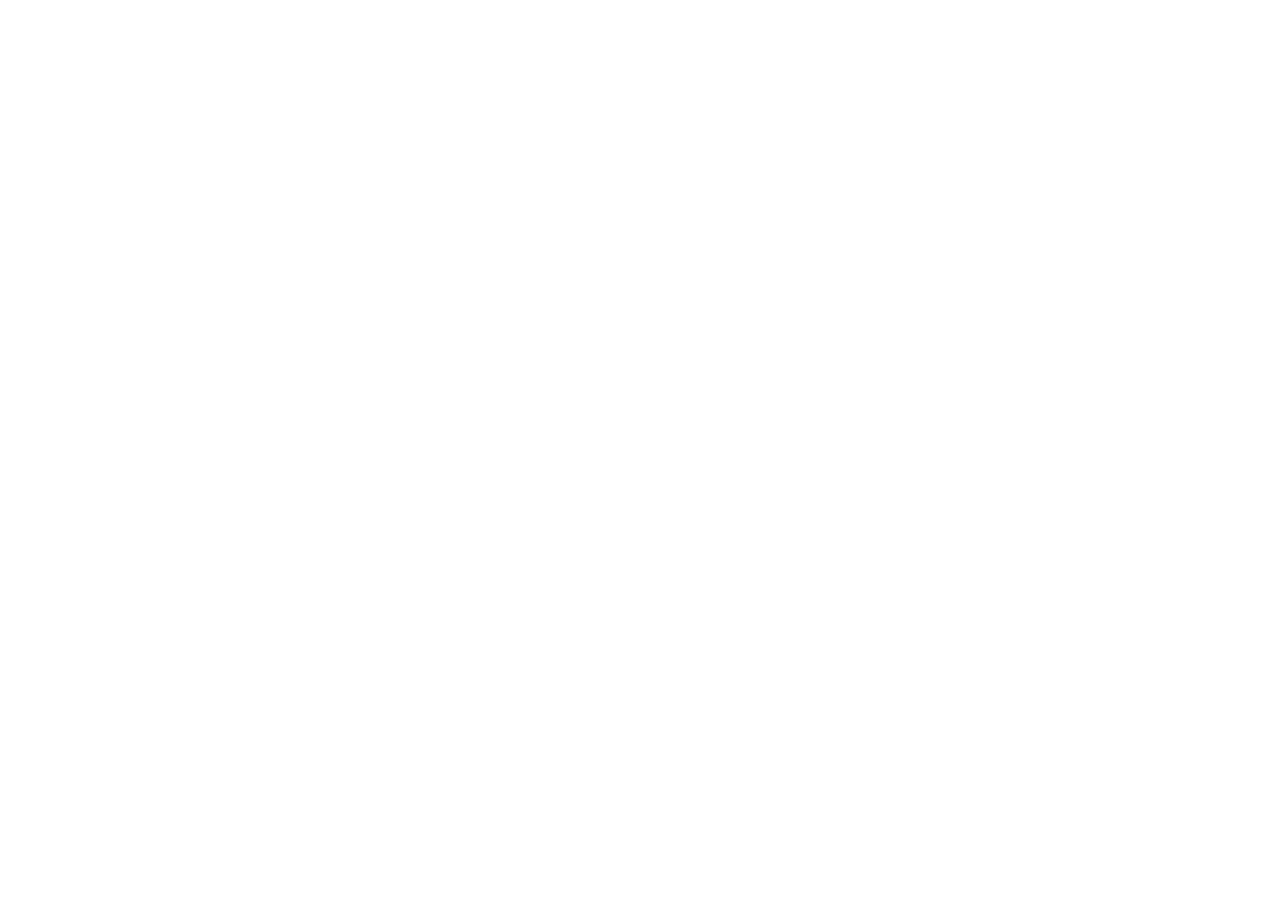
==== kitty-profiles.html @ cb2aade8 "added footer logo and kitty profiles page" ====
<!DOCTYPE html>
<html lang="en">
    <head>
        <meta charset="utf-8">
        <title>Kitty Profiles</title>
        <link rel="stylesheet" tyle="text/css" href="styles/styles.css">
    </head>
    <body>
        
    </body>
</html>
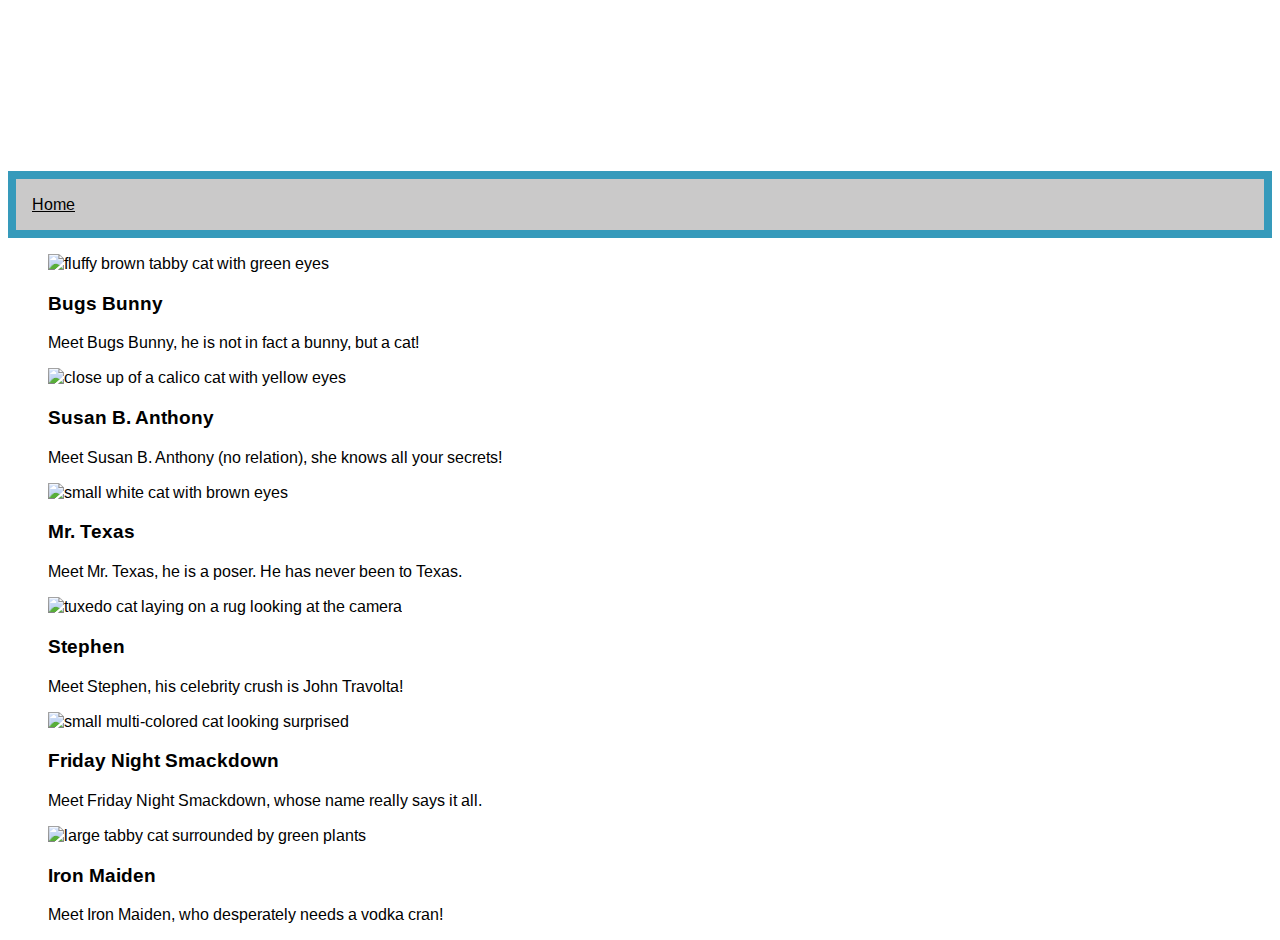
==== commit 6063acff: "added cat photos and profiles to second page" ====
--- a/kitty-profiles.html
+++ b/kitty-profiles.html
@@ -3,9 +3,62 @@
     <head>
         <meta charset="utf-8">
         <title>Kitty Profiles</title>
-        <link rel="stylesheet" tyle="text/css" href="styles/styles.css">
+        <link rel="preconnect" href="https://fonts.googleapis.com">
+        <link rel="preconnect" href="https://fonts.gstatic.com" crossorigin>
+        <link href="https://fonts.googleapis.com/css2?family=Arimo:ital,wght@0,400..700;1,400..700&display=swap" rel="stylesheet">
+        <link rel="stylesheet" type="text/css" href="styles/styles.css">
     </head>
     <body>
-        
+        <header>
+            <h1>Kitties to go!</h1>
+            <h2><i>Kitty Profiles</i></h2>
+        </header>
+        <nav>
+            <a href="index.html">Home</a>
+        </nav>
+        <section class="profiles">
+            <figure>
+                <img src="https://i1.pickpik.com/photos/133/351/787/cat-animals-preview.jpg" alt="fluffy brown tabby cat with green eyes" height="270" width="300">
+                <figcaption>
+                    <h3><b>Bugs Bunny</b></h3>
+                    <p>Meet Bugs Bunny, he is not in fact a bunny, but a cat!</p>
+                </figcaption>
+            </figure>
+            <figure>
+                <img src="https://freerangestock.com/sample/132653/domestic-cat--detailing-.jpg" alt="close up of a calico cat with yellow eyes" height="230" width="300">
+                <figcaption>
+                    <h3><b>Susan B. Anthony</b></h3>
+                    <p>Meet Susan B. Anthony (no relation), she knows all your secrets!</p>
+                </figcaption>
+            </figure>
+            <figure>
+                <img src="https://live.staticflickr.com/17/89252662_2341c7cc22_b.jpg" alt="small white cat with brown eyes" height="230" width="300">
+                <figcaption>
+                    <h3><b>Mr. Texas</b></h3>
+                    <p>Meet Mr. Texas, he is a poser. He has never been to Texas.</p>
+                </figcaption>
+            </figure>
+            <figure>
+                <img src="https://live.staticflickr.com/7392/15818109063_9fe1d1ed7c_b.jpg" alt="tuxedo cat laying on a rug looking at the camera" height="210" width="300">
+                <figcaption>
+                    <h3><b>Stephen</b></h3>
+                    <p>Meet Stephen, his celebrity crush is John Travolta!</p>
+                </figcaption>
+            </figure>
+            <figure>
+                <img src="https://upload.wikimedia.org/wikipedia/commons/e/e3/Domestic_Cat_%27Moonie%27.jpg" alt="small multi-colored cat looking surprised" height="200" width="300">
+                <figcaption>
+                    <h3><b>Friday Night Smackdown</b></h3>
+                    <p>Meet Friday Night Smackdown, whose name really says it all.</p>
+                </figcaption>
+            </figure>
+            <figure>
+                <img src="https://images.pexels.com/photos/7331321/pexels-photo-7331321.jpeg" alt="large tabby cat surrounded by green plants" height="220" width="300">
+                <figcaption>
+                    <h3><b>Iron Maiden</b></h3>
+                    <p>Meet Iron Maiden, who desperately needs a vodka cran!</p>
+                </figcaption>
+            </figure>
+        </section>
     </body>
 </html>--- a/styles/styles.css
+++ b/styles/styles.css
@@ -0,0 +1,63 @@
+* {
+    font-family: Arimo, sans-serif;
+}
+header {
+    display: block;
+    box-sizing: border-box;
+    padding: 1rem;
+    background-image: url("https://github.com/UWFront-End-Cert/starters/blob/master/lesson04-mock2-banner-image.jpg?raw=true");
+    background-size: cover;
+    background-repeat: no-repeat;
+    color: white;
+    text-transform: uppercase;
+}
+nav {
+    display: block;
+    box-sizing: border-box;
+    padding: 1rem;
+    background-color: rgb(202, 201, 201);
+    border: solid rgb(54, 154, 187) 0.5rem;
+}
+a {
+    color:black
+}
+h2 {
+    text-transform: capitalize;
+}
+aside {
+    float: right;
+    padding: 2rem;
+    width: 25%;
+}
+.blue-link {
+    color: rgb(54, 154, 187);
+}
+.main-body {
+    display: block;
+    padding-bottom: 8%;
+    padding-top: 3%;
+}
+h4 {
+    color: rgb(54, 154, 187);
+}
+blockquote {
+    padding-top: 3rem;
+    padding-bottom: 3rem;
+    font-size: x-large;
+    color: rgb(54, 154, 187);
+}
+footer {
+    display: flex;
+    flex-flow: column nowrap;
+    align-items: center;
+    padding-top: 4rem;
+    background-image: url("https://github.com/UWFront-End-Cert/starters/blob/master/lesson04-mock4-footer-image.jpg?raw=true");
+    color: white;
+}
+.footer-nav {
+    background-color: transparent;
+    border: none;
+}
+.footer-link {
+    color: white;
+}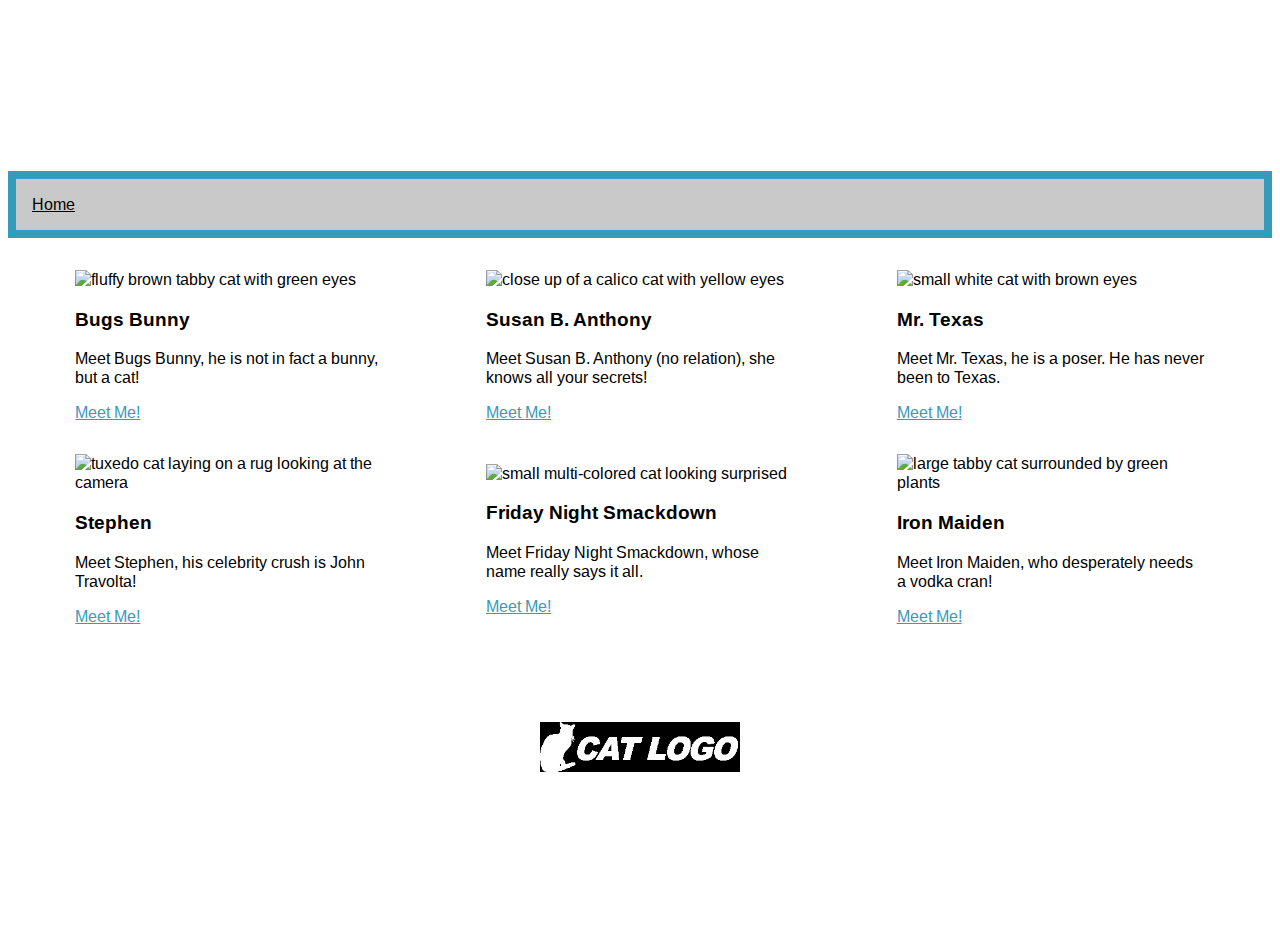
==== commit 36e919f7: "added styling to profiles page" ====
--- a/kitty-profiles.html
+++ b/kitty-profiles.html
@@ -17,48 +17,65 @@
             <a href="index.html">Home</a>
         </nav>
         <section class="profiles">
-            <figure>
+            <figure class="cat">
                 <img src="https://i1.pickpik.com/photos/133/351/787/cat-animals-preview.jpg" alt="fluffy brown tabby cat with green eyes" height="270" width="300">
                 <figcaption>
                     <h3><b>Bugs Bunny</b></h3>
                     <p>Meet Bugs Bunny, he is not in fact a bunny, but a cat!</p>
+                    <a href="#" class="blue-link">Meet Me!</a>
                 </figcaption>
             </figure>
-            <figure>
+            <figure class="cat">
                 <img src="https://freerangestock.com/sample/132653/domestic-cat--detailing-.jpg" alt="close up of a calico cat with yellow eyes" height="230" width="300">
                 <figcaption>
                     <h3><b>Susan B. Anthony</b></h3>
                     <p>Meet Susan B. Anthony (no relation), she knows all your secrets!</p>
+                    <a href="#" class="blue-link">Meet Me!</a>
                 </figcaption>
             </figure>
-            <figure>
+            <figure class="cat">
                 <img src="https://live.staticflickr.com/17/89252662_2341c7cc22_b.jpg" alt="small white cat with brown eyes" height="230" width="300">
                 <figcaption>
                     <h3><b>Mr. Texas</b></h3>
                     <p>Meet Mr. Texas, he is a poser. He has never been to Texas.</p>
+                    <a href="#" class="blue-link">Meet Me!</a>
                 </figcaption>
             </figure>
-            <figure>
+            <figure class="cat">
                 <img src="https://live.staticflickr.com/7392/15818109063_9fe1d1ed7c_b.jpg" alt="tuxedo cat laying on a rug looking at the camera" height="210" width="300">
                 <figcaption>
                     <h3><b>Stephen</b></h3>
                     <p>Meet Stephen, his celebrity crush is John Travolta!</p>
+                    <a href="#" class="blue-link">Meet Me!</a>
                 </figcaption>
             </figure>
-            <figure>
+            <figure class="cat">
                 <img src="https://upload.wikimedia.org/wikipedia/commons/e/e3/Domestic_Cat_%27Moonie%27.jpg" alt="small multi-colored cat looking surprised" height="200" width="300">
                 <figcaption>
                     <h3><b>Friday Night Smackdown</b></h3>
                     <p>Meet Friday Night Smackdown, whose name really says it all.</p>
+                    <a href="#" class="blue-link">Meet Me!</a>
                 </figcaption>
             </figure>
-            <figure>
+            <figure class="cat">
                 <img src="https://images.pexels.com/photos/7331321/pexels-photo-7331321.jpeg" alt="large tabby cat surrounded by green plants" height="220" width="300">
                 <figcaption>
                     <h3><b>Iron Maiden</b></h3>
                     <p>Meet Iron Maiden, who desperately needs a vodka cran!</p>
+                    <a href="#" class="blue-link">Meet Me!</a>
                 </figcaption>
             </figure>
         </section>
+        <footer>
+            <img src="images/footer-logo.jpeg" alt="white outline of a cat sitting" height="50" width="200">
+            <p>Ut volutpat sollicitudin cursus. Aenean suscipit nisl hendrerit erat tempus, a pulvinar nibh condimentum.</p>
+            <nav class="footer-nav">
+                <a href="#" class="footer-link">Footer link 1</a>
+                <a href="#" class="footer-link">Footer link 2</a>
+                <a href="#" class="footer-link">Footer link 3</a>
+                <a href="#" class="footer-link">Footer link 4</a>
+            </nav>
+            <p>@2024 Kitties To Go!, LLC | Seattle, WA</p>
+        </footer>
     </body>
 </html>--- a/styles/styles.css
+++ b/styles/styles.css
@@ -60,4 +60,17 @@
 }
 .footer-link {
     color: white;
+}
+.profiles {
+    display: flex;
+    flex-flow: row wrap;
+    justify-content: space-around;
+    align-items: center;
+    margin: auto;
+    padding: 1rem;
+    width: auto;
+}
+.cat {
+    height: 25%;
+    width: 25%;
 }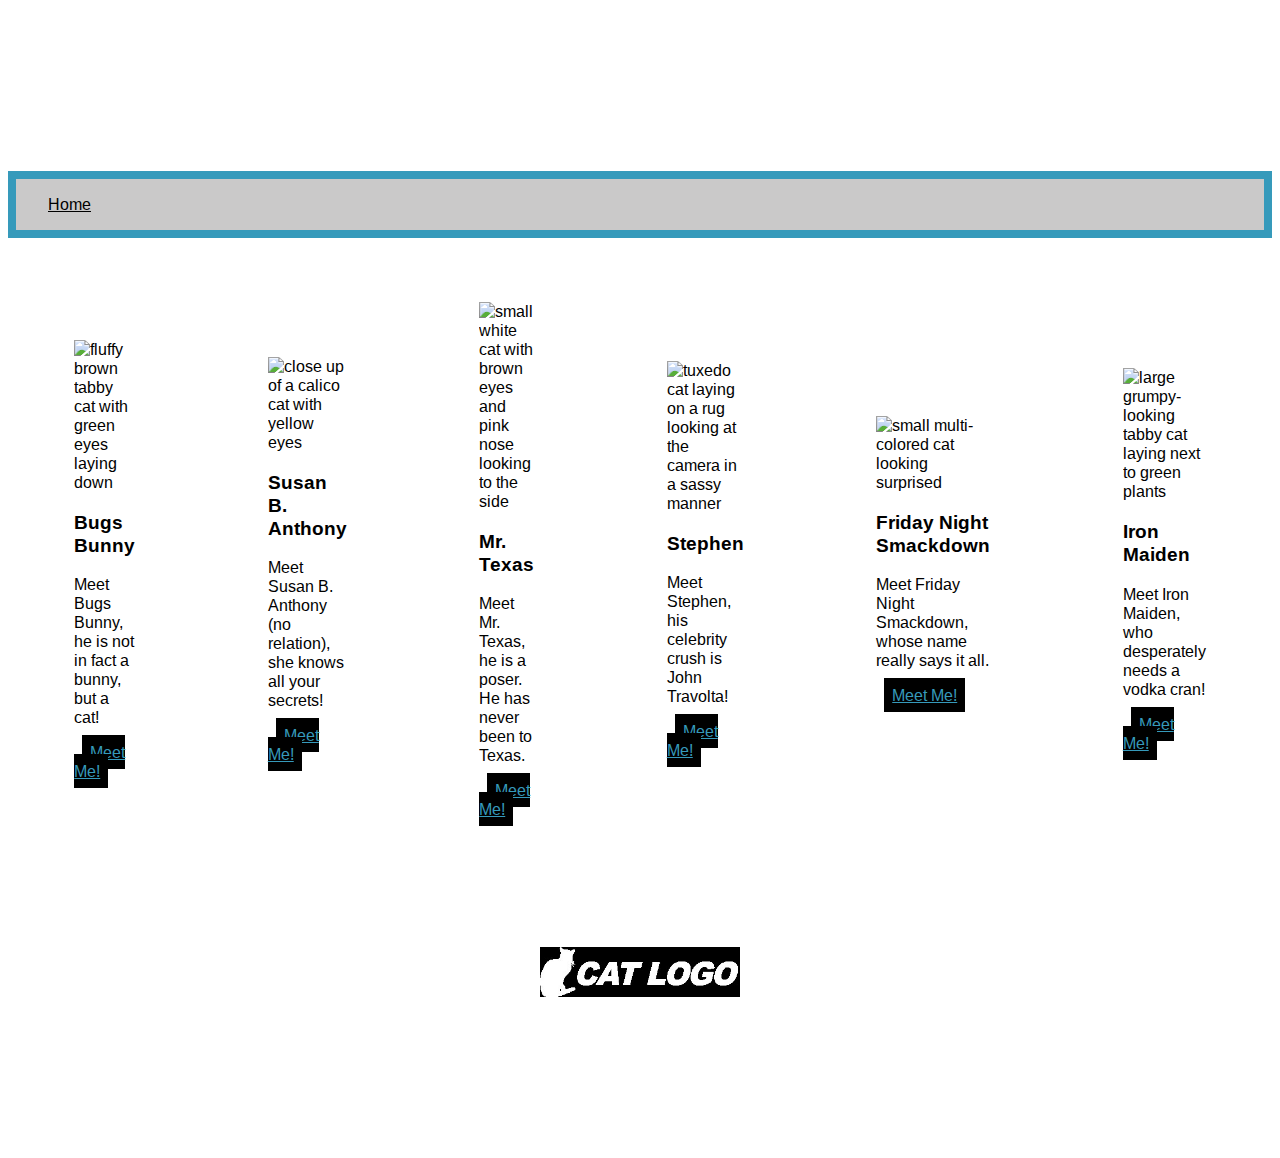
==== commit aef538f2: "improved page accessibility features" ====
--- a/kitty-profiles.html
+++ b/kitty-profiles.html
@@ -18,7 +18,7 @@
         </nav>
         <section class="profiles">
             <figure class="cat">
-                <img src="https://i1.pickpik.com/photos/133/351/787/cat-animals-preview.jpg" alt="fluffy brown tabby cat with green eyes" height="270" width="300">
+                <img src="https://i1.pickpik.com/photos/133/351/787/cat-animals-preview.jpg" alt="fluffy brown tabby cat with green eyes laying down" height="270" width="300">
                 <figcaption>
                     <h3><b>Bugs Bunny</b></h3>
                     <p>Meet Bugs Bunny, he is not in fact a bunny, but a cat!</p>
@@ -34,7 +34,7 @@
                 </figcaption>
             </figure>
             <figure class="cat">
-                <img src="https://live.staticflickr.com/17/89252662_2341c7cc22_b.jpg" alt="small white cat with brown eyes" height="230" width="300">
+                <img src="https://live.staticflickr.com/17/89252662_2341c7cc22_b.jpg" alt="small white cat with brown eyes and pink nose looking to the side" height="230" width="300">
                 <figcaption>
                     <h3><b>Mr. Texas</b></h3>
                     <p>Meet Mr. Texas, he is a poser. He has never been to Texas.</p>
@@ -42,7 +42,7 @@
                 </figcaption>
             </figure>
             <figure class="cat">
-                <img src="https://live.staticflickr.com/7392/15818109063_9fe1d1ed7c_b.jpg" alt="tuxedo cat laying on a rug looking at the camera" height="210" width="300">
+                <img src="https://live.staticflickr.com/7392/15818109063_9fe1d1ed7c_b.jpg" alt="tuxedo cat laying on a rug looking at the camera in a sassy manner" height="210" width="300">
                 <figcaption>
                     <h3><b>Stephen</b></h3>
                     <p>Meet Stephen, his celebrity crush is John Travolta!</p>
@@ -58,7 +58,7 @@
                 </figcaption>
             </figure>
             <figure class="cat">
-                <img src="https://images.pexels.com/photos/7331321/pexels-photo-7331321.jpeg" alt="large tabby cat surrounded by green plants" height="220" width="300">
+                <img src="https://images.pexels.com/photos/7331321/pexels-photo-7331321.jpeg" alt="large grumpy-looking tabby cat laying next to green plants" height="220" width="300">
                 <figcaption>
                     <h3><b>Iron Maiden</b></h3>
                     <p>Meet Iron Maiden, who desperately needs a vodka cran!</p>
--- a/styles/styles.css
+++ b/styles/styles.css
@@ -19,7 +19,12 @@
     border: solid rgb(54, 154, 187) 0.5rem;
 }
 a {
-    color:black
+    color:black;
+    padding: .5rem;
+    margin: .5rem;
+}
+a:focus {
+    border: 4px rgb(7, 18, 230) solid;
 }
 h2 {
     text-transform: capitalize;
@@ -31,6 +36,7 @@
 }
 .blue-link {
     color: rgb(54, 154, 187);
+    background-color: rgb(0, 0, 0);
 }
 .main-body {
     display: block;
@@ -64,13 +70,13 @@
 .profiles {
     display: flex;
     flex-flow: row wrap;
+    box-sizing: border-box;
     justify-content: space-around;
     align-items: center;
     margin: auto;
-    padding: 1rem;
-    width: auto;
+    padding-top:3rem;
+    padding-bottom: 3rem;
 }
 .cat {
-    height: 25%;
-    width: 25%;
+    width: min-content;
 }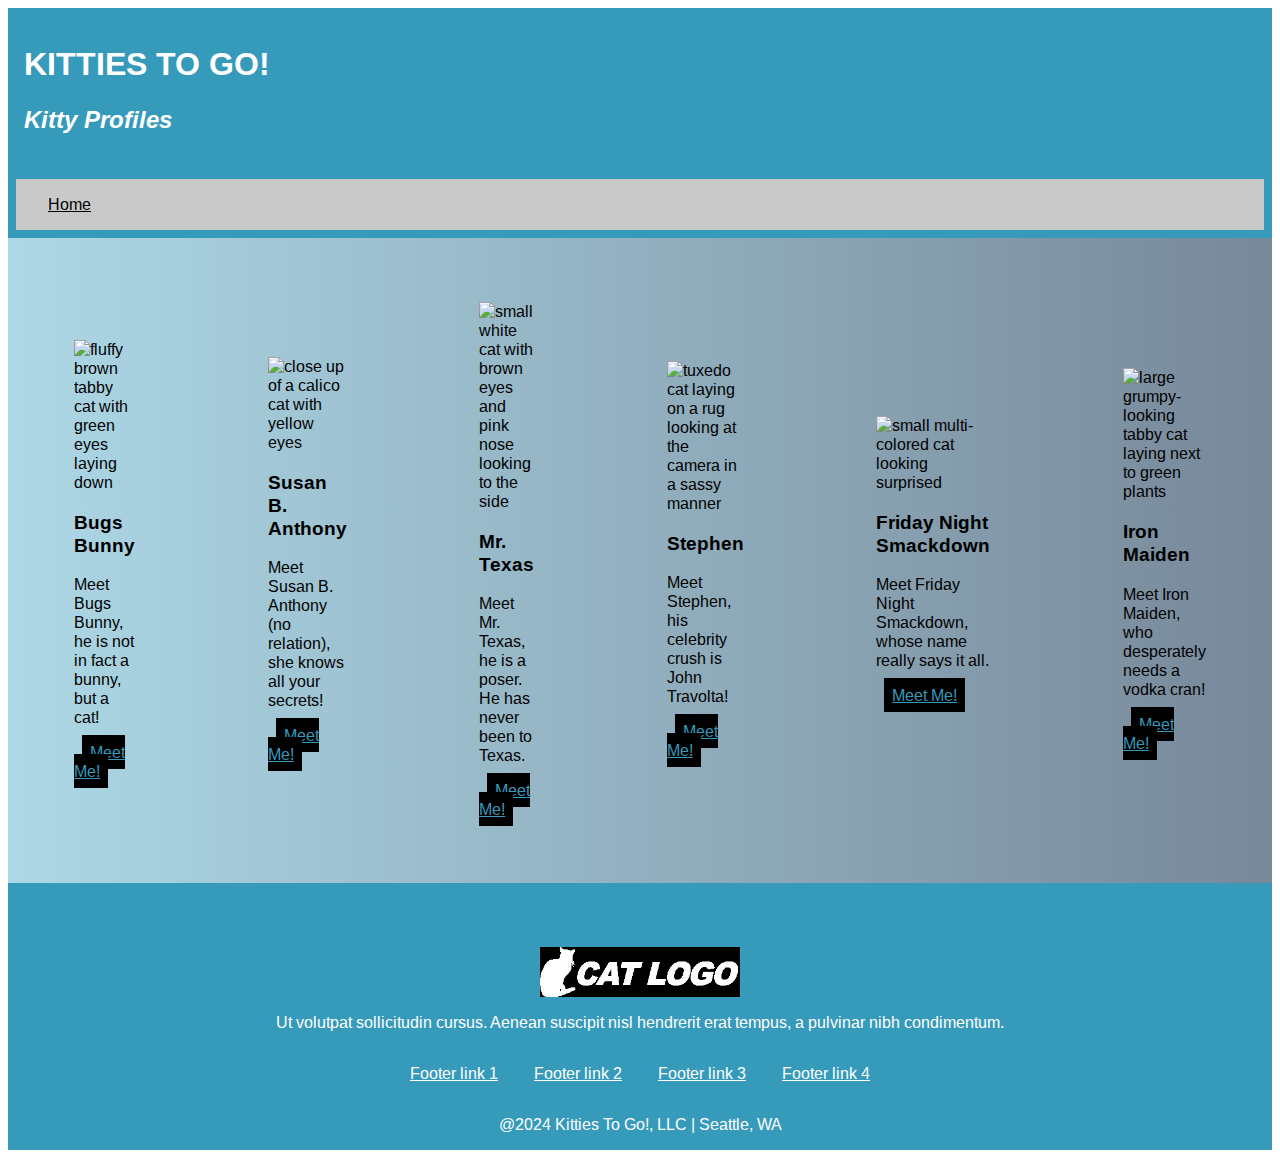
==== commit 679caceb: "hid sidebar on smaller devices with media query & added viewport" ====
--- a/kitty-profiles.html
+++ b/kitty-profiles.html
@@ -2,6 +2,7 @@
 <html lang="en">
     <head>
         <meta charset="utf-8">
+        <meta name="viewport" content="width=device-width, initial-scale=1">
         <title>Kitty Profiles</title>
         <link rel="preconnect" href="https://fonts.googleapis.com">
         <link rel="preconnect" href="https://fonts.gstatic.com" crossorigin>
--- a/styles/styles.css
+++ b/styles/styles.css
@@ -5,8 +5,11 @@
     display: block;
     box-sizing: border-box;
     padding: 1rem;
+    background-color: rgb(54, 154, 187);
     background-image: url("https://github.com/UWFront-End-Cert/starters/blob/master/lesson04-mock2-banner-image.jpg?raw=true");
-    background-size: cover;
+    width: 100%;
+    height: auto;
+    background-position: center center;
     background-repeat: no-repeat;
     color: white;
     text-transform: uppercase;
@@ -29,7 +32,8 @@
 h2 {
     text-transform: capitalize;
 }
-aside {
+.sidebar {
+    display: block;
     float: right;
     padding: 2rem;
     width: 25%;
@@ -57,7 +61,12 @@
     flex-flow: column nowrap;
     align-items: center;
     padding-top: 4rem;
+    background-color: rgb(54, 154, 187);
     background-image: url("https://github.com/UWFront-End-Cert/starters/blob/master/lesson04-mock4-footer-image.jpg?raw=true");
+    width: 100%;
+    height: auto;
+    background-repeat: no-repeat;
+    background-position: top;
     color: white;
 }
 .footer-nav {
@@ -76,7 +85,14 @@
     margin: auto;
     padding-top:3rem;
     padding-bottom: 3rem;
+    background: linear-gradient(to left,lightslategray, lightblue);
 }
 .cat {
     width: min-content;
+}
+
+@media screen and (max-width:500px) {
+    .sidebar {
+        display: none;
+    }
 }